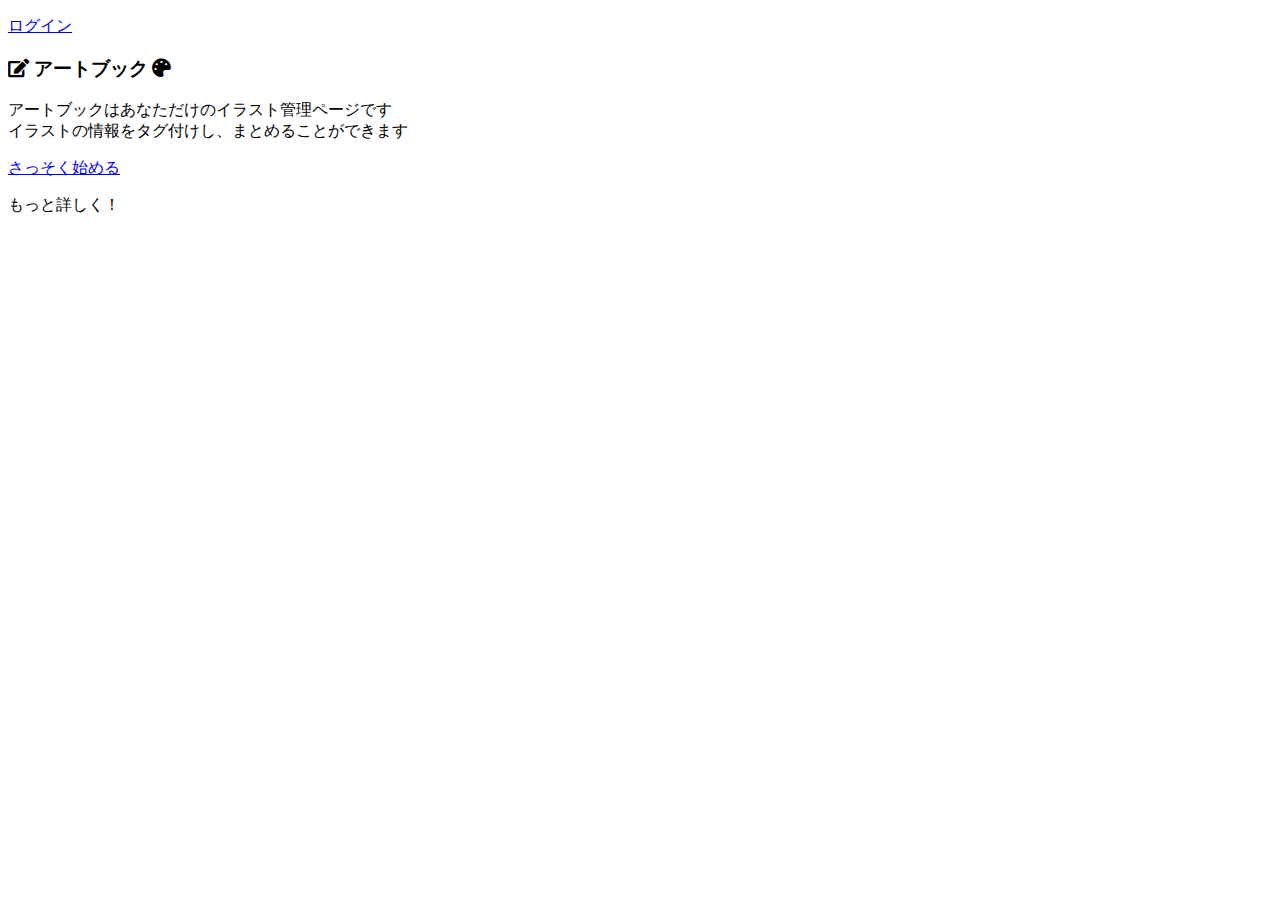
==== index.html @ a0a3984b "Create index.html" ====
<!DOCTYPE html>
<html>
    <head>
        <link href="https://use.fontawesome.com/releases/v5.11.2/css/all.css" rel="stylesheet">
        <meta charset="utf-8">
        <link href = "stylesheet.css" rel = "stylesheet">
        <title>アートブック</title>
        <style type="text/css">
    	</style>
    </head>

    <body id="index">
        <header>
            <div class="container">
                <div class="header-right">
                    <p class = "btn"><a href ="regist.html">ログイン</a></p>
                </div>
            </div>
        </header>
    <!-- link href="https://fonts.googleapis.com/css?family=M+PLUS+1p&display=swap" rel="stylesheet" !-->
        <div class="wrapper">
            <section>
                <div class="content">
                        <div class="text">
                            <h3>
                                <spam><i class="fas fa-edit"></i></span>
                                    アートブック
                                <span class="fas fa-palette"></span>
                            </h3>
                                <p>アートブックはあなただけのイラスト管理ページです<br>イラストの情報をタグ付けし、まとめることができます</p>
                        </div>

                        <div class = "btn-wrapper">
                            <p class = "btn regist"><a href ="regist.html">さっそく始める</a></p>
                            <p class = "btn details">もっと詳しく！</p>
                        </div>
                </div>

            </section>

            <footer>
            </footer>
        </div>

    </body>
</html>
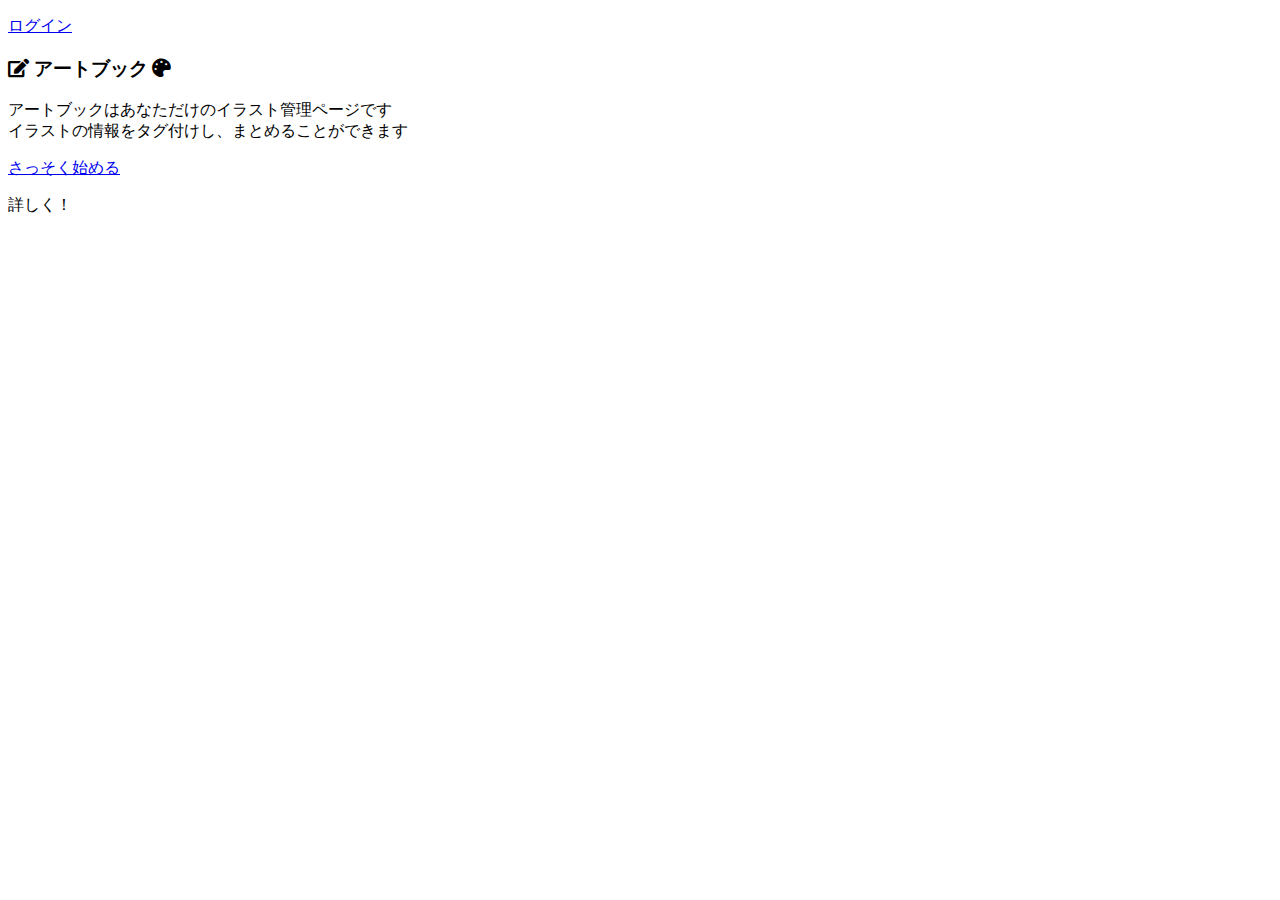
==== commit 0bc4d064: "Update index.html" ====
--- a/index.html
+++ b/index.html
@@ -18,29 +18,25 @@
             </div>
         </header>
     <!-- link href="https://fonts.googleapis.com/css?family=M+PLUS+1p&display=swap" rel="stylesheet" !-->
-        <div class="wrapper">
-            <section>
-                <div class="content">
-                        <div class="text">
-                            <h3>
-                                <spam><i class="fas fa-edit"></i></span>
-                                    アートブック
-                                <span class="fas fa-palette"></span>
-                            </h3>
-                                <p>アートブックはあなただけのイラスト管理ページです<br>イラストの情報をタグ付けし、まとめることができます</p>
-                        </div>
-
-                        <div class = "btn-wrapper">
-                            <p class = "btn regist"><a href ="regist.html">さっそく始める</a></p>
-                            <p class = "btn details">もっと詳しく！</p>
-                        </div>
+        <div class="top-wrapper">
+            <div class="container">
+                <div class="text">
+                    <h3>
+                        <spam><i class="fas fa-edit"></i></span>
+                            アートブック
+                        <span class="fas fa-palette"></span>
+                    </h3>
+                    <p>アートブックはあなただけのイラスト管理ページです<br>イラストの情報をタグ付けし、まとめることができます</p>
                 </div>
 
-            </section>
-
-            <footer>
-            </footer>
+                <div class = "btn-wrapper">
+                    <p class = "btn regist"><a href ="regist.html">さっそく始める</a></p>
+                    <p class = "btn details">詳しく！</p>
+                </div>
+            </div>
         </div>
 
+        <footer>
+        </footer>
     </body>
 </html>
